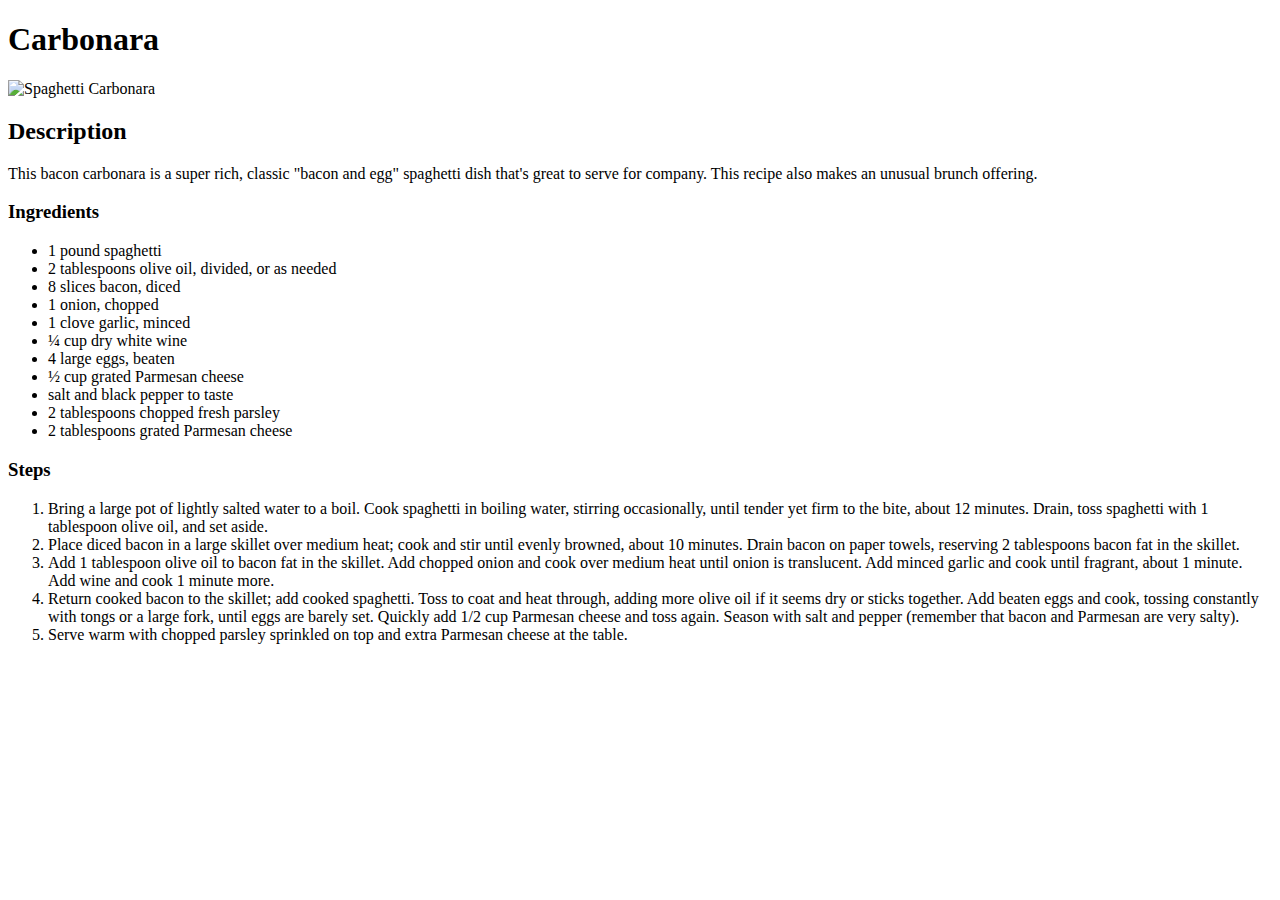
==== recipes/carbonara.html @ f5b2dc19 "Create 3 html files about favourite dishes" ====
<!DOCTYPE html>
<html lang="en">

<head>
	<meta charset="UTF-8">
	<meta http-equiv="X-UA-Compatible" content="IE=edge">
	<meta name="viewport" content="width=device-width, initial-scale=1.0">
	<title>Carbonara</title>
</head>

<body>
	<h1>Carbonara</h1>
	<img src="https://www.allrecipes.com/thmb/V1fydRvPJhJQ6zME5Lm7jPi6J2o=/750x0/filters:no_upscale():max_bytes(150000):strip_icc():format(webp)/11973-spaghetti-carbonara-mfs-043-2b5e74565db24e789aa790adfa87e18d.jpg"
		alt="Spaghetti Carbonara">
	<h2>Description</h2>
	<p>This bacon carbonara is a super rich, classic "bacon and egg" spaghetti dish that's great to serve for company.
		This recipe also makes an unusual brunch offering.</p>
	<h3>Ingredients</h3>
	<ul>
		<li>1 pound spaghetti</li>
		<li>2 tablespoons olive oil, divided, or as needed</li>
		<li>8 slices bacon, diced</li>
		<li>1 onion, chopped</li>
		<li>1 clove garlic, minced</li>
		<li>¼ cup dry white wine</li>
		<li>4 large eggs, beaten</li>
		<li>½ cup grated Parmesan cheese</li>
		<li>salt and black pepper to taste</li>
		<li>2 tablespoons chopped fresh parsley</li>
		<li>2 tablespoons grated Parmesan cheese</li>
	</ul>
	<h3>Steps</h3>
	<ol>
		<li>Bring a large pot of lightly salted water to a boil. Cook spaghetti in boiling water, stirring occasionally,
			until tender yet firm to the bite, about 12 minutes. Drain, toss spaghetti with 1 tablespoon olive oil, and
			set aside.</li>
		<li>Place diced bacon in a large skillet over medium heat; cook and stir until evenly browned, about 10 minutes.
			Drain bacon on paper towels, reserving 2 tablespoons bacon fat in the skillet.</li>
		<li>Add 1 tablespoon olive oil to bacon fat in the skillet. Add chopped onion and cook over medium heat until
			onion is translucent. Add minced garlic and cook until fragrant, about 1 minute. Add wine and cook 1 minute
			more.</li>
		<li>Return cooked bacon to the skillet; add cooked spaghetti. Toss to coat and heat through, adding more olive
			oil if it seems dry or sticks together. Add beaten eggs and cook, tossing constantly with tongs or a large
			fork, until eggs are barely set. Quickly add 1/2 cup Parmesan cheese and toss again. Season with salt and
			pepper (remember that bacon and Parmesan are very salty).</li>
		<li>Serve warm with chopped parsley sprinkled on top and extra Parmesan cheese at the table.</li>
	</ol>
</body>

</html>
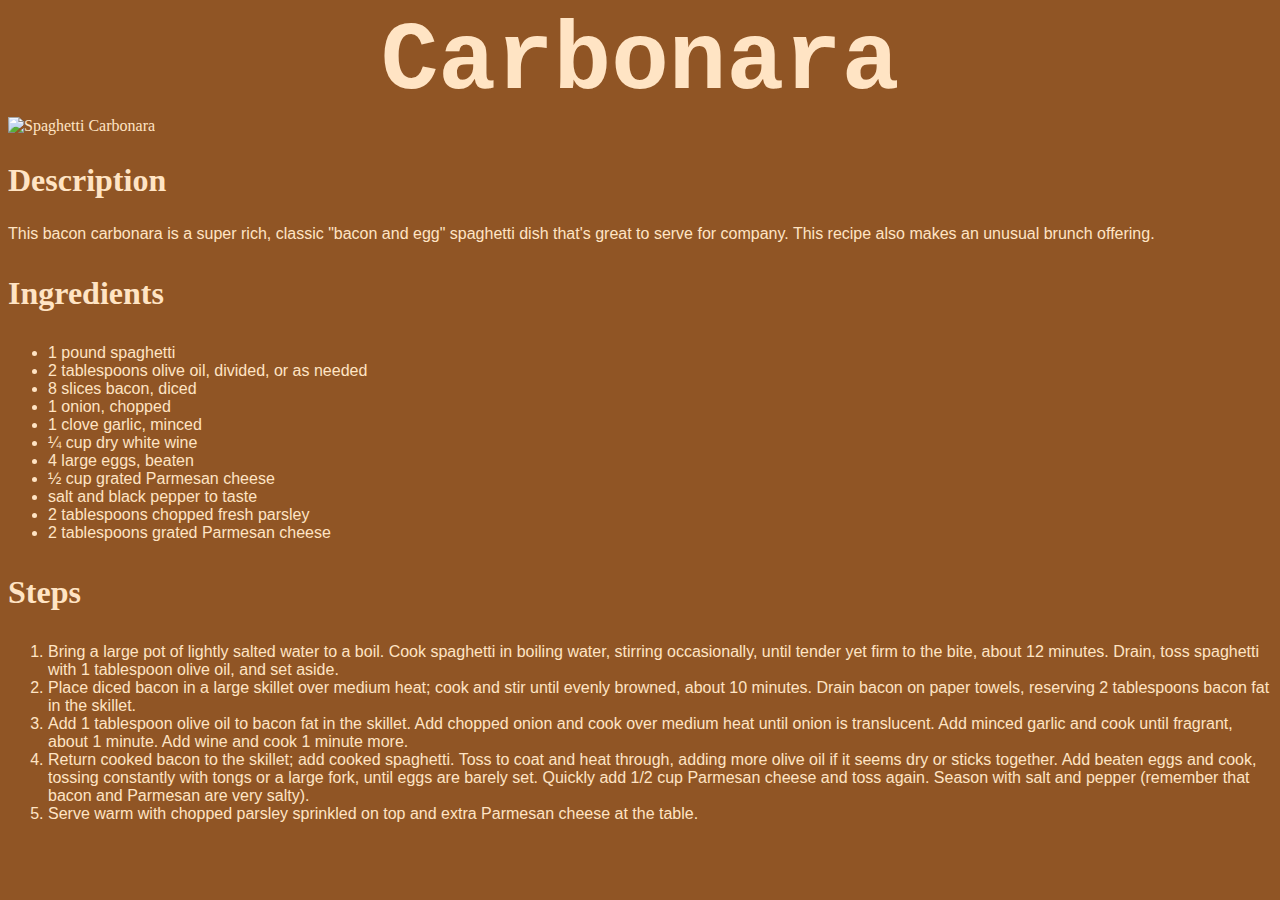
==== commit bd26b12e: "Delete carbonara.css and instead make recipes.css and link it to every recipe page to share styles F" ====
--- a/recipes/carbonara.html
+++ b/recipes/carbonara.html
@@ -6,6 +6,7 @@
 	<meta http-equiv="X-UA-Compatible" content="IE=edge">
 	<meta name="viewport" content="width=device-width, initial-scale=1.0">
 	<title>Carbonara</title>
+	<link rel="stylesheet" href="recipes.css">
 </head>
 
 <body>
--- a/recipes/recipes.css
+++ b/recipes/recipes.css
@@ -0,0 +1,27 @@
+body {
+	background-color: rgb(144, 85, 37);
+	color: bisque;
+}
+
+h1 {
+	text-align: center;
+	font-size: 96px;
+	font-family: 'Courier New', Courier, monospace;
+	margin: auto;
+}
+
+img {
+	width: 100%;
+	height: auto;
+}
+
+h2,
+h3 {
+	font-family: Cambria, Cochin, Georgia, Times, 'Times New Roman', serif;
+	font-size: xx-large;
+}
+
+p,
+li {
+	font-family: 'Segoe UI', Tahoma, Geneva, Verdana, sans-serif;
+}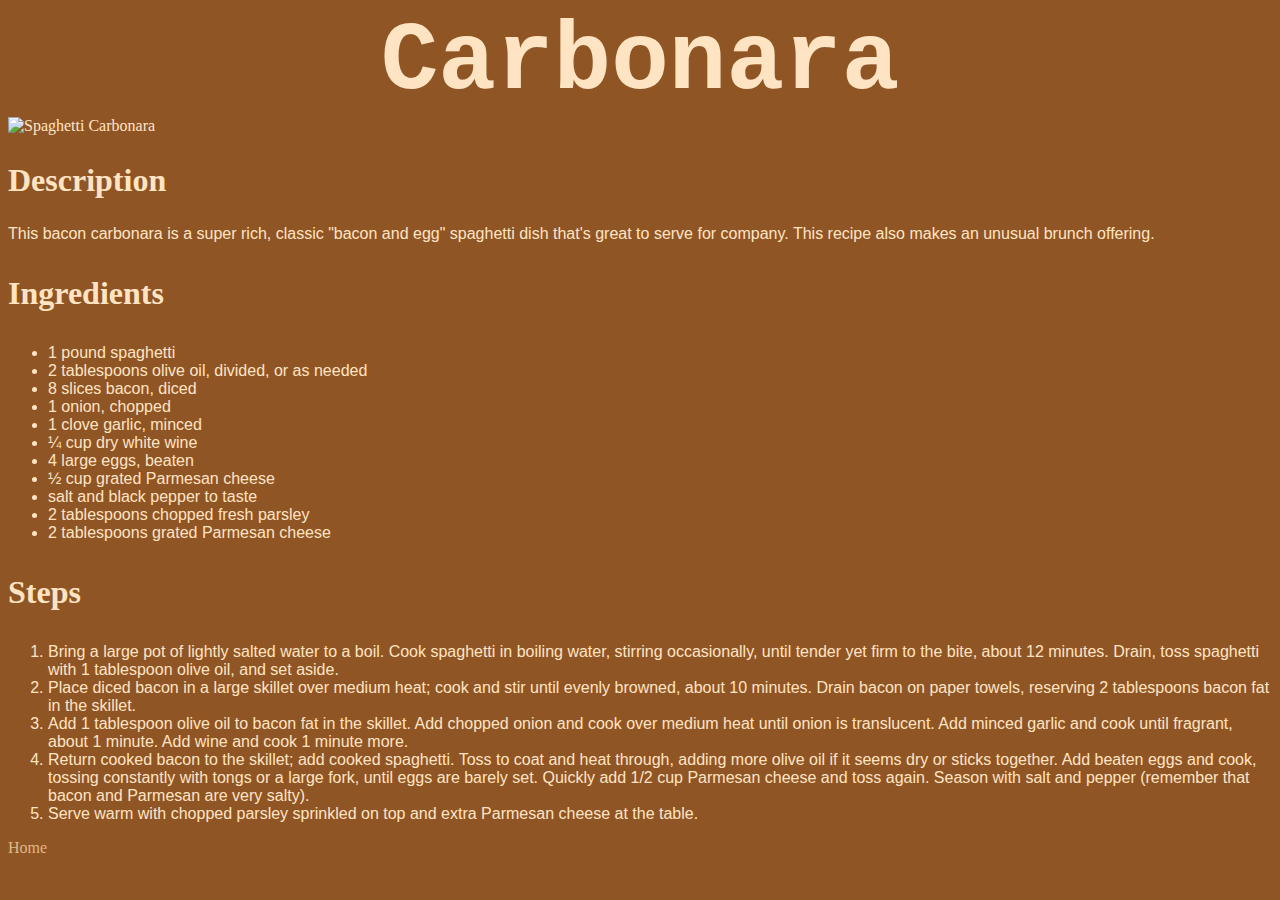
==== commit 93b89f64: "Make a link to the home page on every recipe page Set the home link styles in recipes.css" ====
--- a/recipes/carbonara.html
+++ b/recipes/carbonara.html
@@ -46,6 +46,8 @@
 			pepper (remember that bacon and Parmesan are very salty).</li>
 		<li>Serve warm with chopped parsley sprinkled on top and extra Parmesan cheese at the table.</li>
 	</ol>
+
+	<a href="../index.html">Home</a>
 </body>
 
 </html>--- a/recipes/recipes.css
+++ b/recipes/recipes.css
@@ -24,4 +24,18 @@
 p,
 li {
 	font-family: 'Segoe UI', Tahoma, Geneva, Verdana, sans-serif;
+}
+
+a {
+	text-decoration: none;
+	color: burlywood;
+}
+
+a:visited {
+	text-decoration: none;
+	color: burlywood;
+}
+
+a:hover {
+	color: brown;
 }